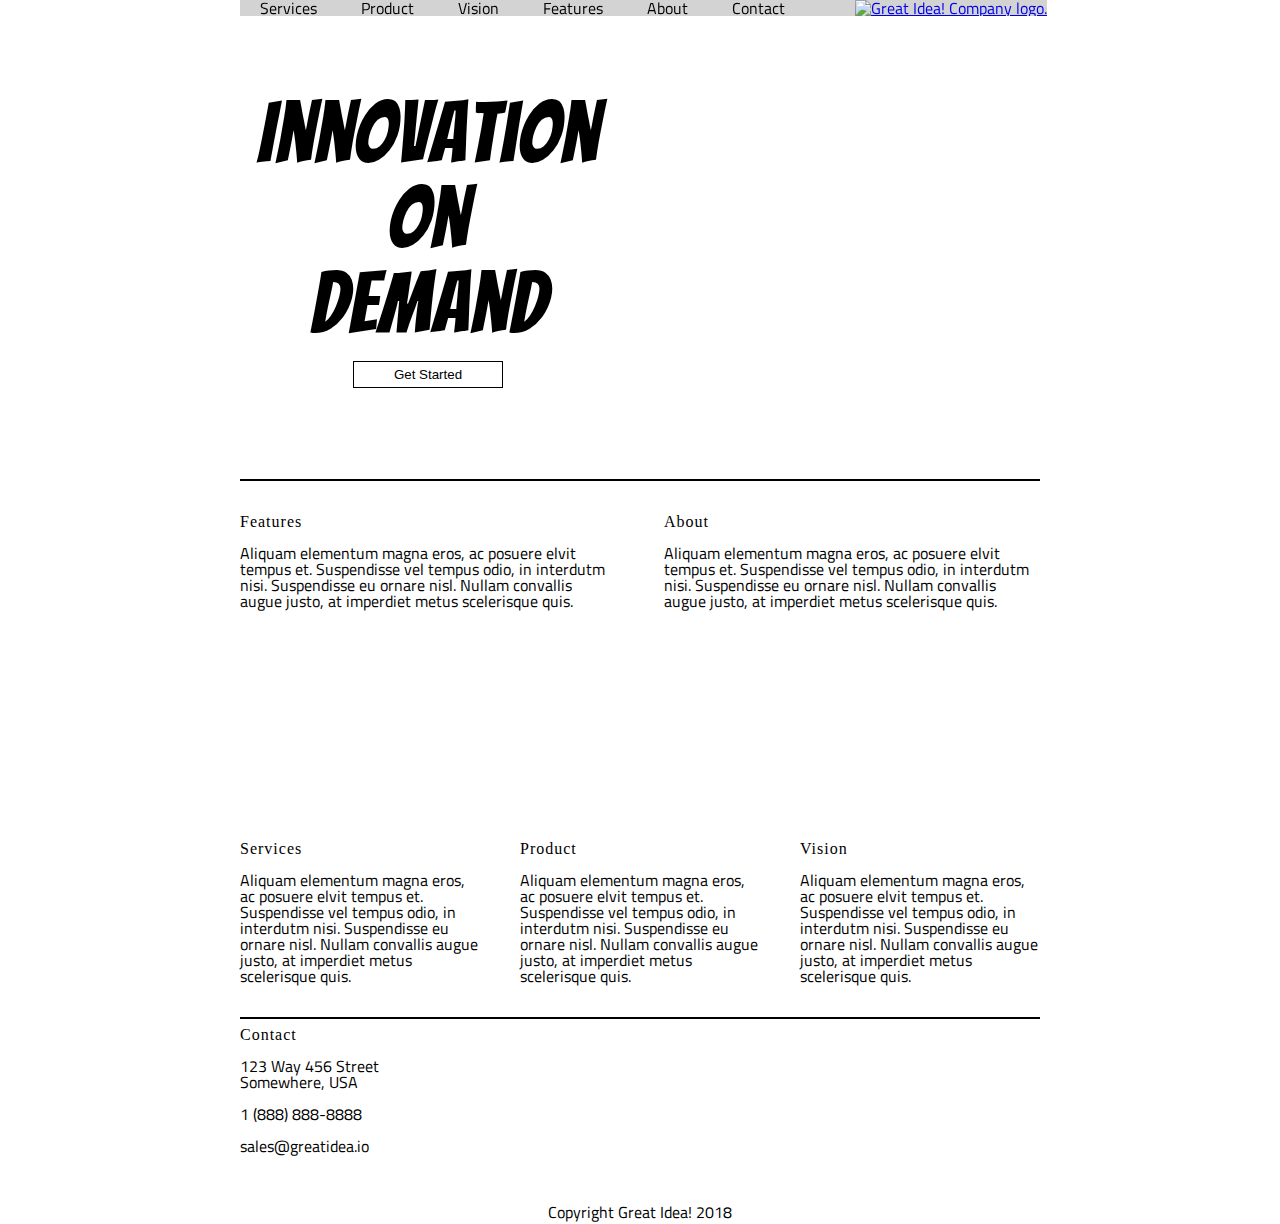
==== great-idea/index.html @ 551c4b4a "Completed refactoring index.html using flex, and finished services.html" ====
<!doctype html>

<html lang="en">
<head>
  <meta charset="utf-8">

  <title>Great Idea!</title>

  <link href="https://fonts.googleapis.com/css?family=Bangers|Titillium+Web" rel="stylesheet">
  <link rel="stylesheet" href="css/index.css">

  <!--[if lt IE 9]>
    <script src="https://cdnjs.cloudflare.com/ajax/libs/html5shiv/3.7.3/html5shiv.js"></script>
  <![endif]-->
</head>

  <body>

    <div class="container">
      <header class="header">
        <nav>
          <a href="services.html">Services</a>
          <a href="#product">Product</a>
          <a href="#vision">Vision</a>
          <a href="#features">Features</a>
          <a href="#about">About</a>
          <a href="#contact">Contact</a>
        </nav>
        <a href="index.html"
          ><img class="logo" src="img/logo.png" alt="Great Idea! Company logo."
        /></a>
    
      </header>

      <section class="cta">
        <div class="cta-text">
          <h1>Innovation <br/> On </br> Demand</h1>
          <button>Get Started</button>
        </div>
        <div class="header"></div>
        <!-- <img src="img/header-img.png" alt="Image of a code snippet." /> -->
       
      </section>

      <hr/>

      <section class="main-content">
        <div class="top-content">
          <div class="text-content">
            <div class="features" id="features">
              <h4>Features</h4>
              <p>
                Aliquam elementum magna eros, ac posuere elvit tempus et.
                Suspendisse vel tempus odio, in interdutm nisi. Suspendisse eu
                ornare nisl. Nullam convallis augue justo, at imperdiet metus
                scelerisque quis.
              </p>
            </div>
            <div class="about" id="about">
              <h4>About</h4>
              <p>
                Aliquam elementum magna eros, ac posuere elvit tempus et.
                Suspendisse vel tempus odio, in interdutm nisi. Suspendisse eu
                ornare nisl. Nullam convallis augue justo, at imperdiet metus
                scelerisque quis.
              </p>
            </div>
          </div>
        </div>

        <div class="middle-img"></div>
        <!-- <img
          class="middle-img"
          src="img/mid-page-accent.jpg"
          alt="Image of code snippets across the screen"
        /> -->

        <div class="bottom-content" >
          <div class="text-content">
            <div class="services" id="services">
                <h4>Services</h4>
                <p>
                  Aliquam elementum magna eros, ac posuere elvit tempus et.
                  Suspendisse vel tempus odio, in interdutm nisi. Suspendisse eu
                  ornare nisl. Nullam convallis augue justo, at imperdiet metus
                  scelerisque quis.
                </p>
            </div>
            <div class="product" id="product">            
              <h4>Product</h4>
              <p>
                Aliquam elementum magna eros, ac posuere elvit tempus et.
                Suspendisse vel tempus odio, in interdutm nisi. Suspendisse eu
                ornare nisl. Nullam convallis augue justo, at imperdiet metus
                scelerisque quis.
              </p>
            </div>
            <div class="vision" id="vision">
                <h4>Vision</h4>
                <p>
                  Aliquam elementum magna eros, ac posuere elvit tempus et.
                  Suspendisse vel tempus odio, in interdutm nisi. Suspendisse eu
                  ornare nisl. Nullam convallis augue justo, at imperdiet metus
                  scelerisque quis.
                </p>
            </div>
          </div>
        </div>
        <hr/>
      </section>

      <section class="contact" id="contact">
        <h4>Contact</h4>
        <p>123 Way 456 Street</p> 
        <p>Somewhere, USA</p>
        <br/>
        <p>1 (888) 888-8888</p>
        <br/>
        <p>sales@greatidea.io</p>
      </section>

      <footer>
        <p>Copyright Great Idea! 2018</p>
      </footer>
    </div>
      
    
  </body>
</html>
---- great-idea/css/index.css ----
/* http://meyerweb.com/eric/tools/css/reset/ 
   v2.0 | 20110126
   License: none (public domain)
*/

html,
body,
div,
span,
applet,
object,
iframe,
h1,
h2,
h3,
h4,
h5,
h6,
p,
blockquote,
pre,
a,
abbr,
acronym,
address,
big,
cite,
code,
del,
dfn,
em,
img,
ins,
kbd,
q,
s,
samp,
small,
strike,
strong,
sub,
sup,
tt,
var,
b,
u,
i,
center,
dl,
dt,
dd,
ol,
ul,
li,
fieldset,
form,
label,
legend,
table,
caption,
tbody,
tfoot,
thead,
tr,
th,
td,
article,
aside,
canvas,
details,
embed,
figure,
figcaption,
footer,
header,
hgroup,
menu,
nav,
output,
ruby,
section,
summary,
time,
mark,
audio,
video {
  margin: 0;
  padding: 0;
  border: 0;
  font-size: 100%;
  font: inherit;
  vertical-align: baseline;
}
/* HTML5 display-role reset for older browsers */
article,
aside,
details,
figcaption,
figure,
footer,
header,
hgroup,
menu,
nav,
section {
  display: block;
}
body {
  line-height: 1;
}
ol,
ul {
  list-style: none;
}
blockquote,
q {
  quotes: none;
}
blockquote:before,
blockquote:after,
q:before,
q:after {
  content: "";
  content: none;
}
table {
  border-collapse: collapse;
  border-spacing: 0;
}

/* Set every element's box-sizing to border-box */
* {
  box-sizing: border-box;
}

html,
body {
  height: 100%;
  font-family: "Titillium Web", sans-serif;
}

h1,
h2,
h3,
h5 {
  font-family: "Bangers", cursive;
  letter-spacing: 1px;
  margin-bottom: 15px;
}

/* Stretch Goal 2 start*/
h4 {
  font-family: "Righteous", cursive;
  letter-spacing: 1px;
  margin-bottom: 15px;
}
/* Stretch Goal 2 start*/

/* Your code starts here! */

.container {
  width: 800px;
  margin: auto;
}

/* Stretch goal 1 start */
header {
  display: flex;
  align-items: center;
  position: fixed;
  top: 0;
  background-color: lightgrey;
}
/* Stretch goal 1 end*/

header nav {
  vertical-align: 10px;
}

header nav a {
  margin: 0 20px;
  text-decoration: none;
  color: black;
}

header a img {
  margin-left: 50px;
}

.cta {
  display: flex;
  justify-content: space-between;
  align-items: center;
  margin: 50px 0;
}
.cta-text {
  text-align: center;
  width: 47%;
}

.cta-text h1 {
  font-size: 85px;
}

.cta-text button {
  background-color: white;
  text-decoration: none;
  border: 1px solid black;
  padding: 5px 40px;
}

.cta div.header {
  background-image: url("../img/header-img.png");
  width: 379px;
  height: 379px;
}

hr {
  border: 1px solid black;
}

.top-content .text-content {
  display: flex;
  justify-content: space-between;
}
.features,
.about {
  width: 47%;
  margin: 25px 0;
}

.main-content div.middle-img {
  background-image: url("../img/mid-page-accent.jpg");
  width: 795px;
  height: 182px;
}

.bottom-content .text-content {
  display: flex;
  justify-content: space-between;
}
.services,
.product,
.vision {
  margin: 25px 0;
  width: 30%;
}

footer {
  width: 100%;
  text-align: center;
  margin-top: 50px;
}

/* services.html */
.services-intro {
  margin-top: 50px;
}

.services-intro img {
  width: 795px;
}

.services-intro-text {
  margin: 25px 0;
}

.services-main {
  display: flex;
  flex-wrap: wrap;
  justify-content: space-between;
}

.services-main div {
  width: 47%;
  margin: 25px 0;
  padding: 20px;
  border: 1px solid black;
  background-color: rgb(240, 240, 240);
}

.services-main button {
  background-color: white;
  text-decoration: none;
  border: 1px solid black;
  border-radius: 3px;
  padding: 10px 40px;
  margin-top: 20px;
}

.services-facts {
  display: flex;
  margin-top: 25px;
  justify-content: space-between;
}

.services-facts-text,
.services-facts img {
  width: 47%;
}

.services-facts ul {
  list-style-type: square;
  list-style-position: inside;
  line-height: 25px;
  margin-top: 20px;
}
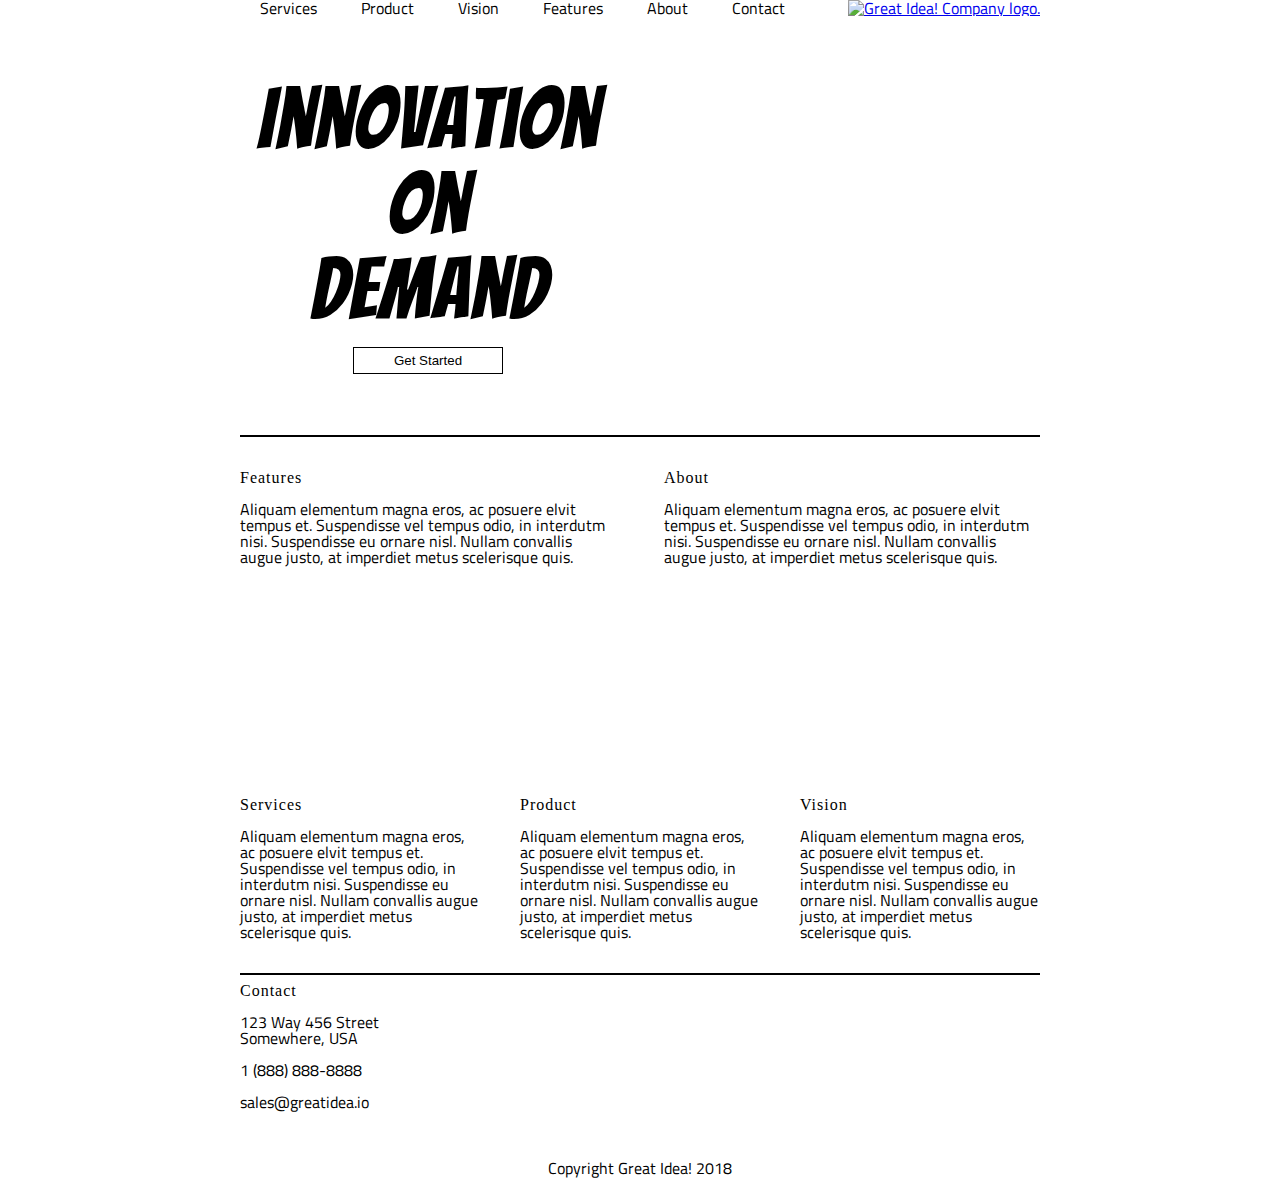
==== commit 4591e9b6: "Completed stretch goal of adding a product page" ====
--- a/great-idea/index.html
+++ b/great-idea/index.html
@@ -20,7 +20,7 @@
       <header class="header">
         <nav>
           <a href="services.html">Services</a>
-          <a href="#product">Product</a>
+          <a href="products.html">Product</a>
           <a href="#vision">Vision</a>
           <a href="#features">Features</a>
           <a href="#about">About</a>
--- a/great-idea/css/index.css
+++ b/great-idea/css/index.css
@@ -163,35 +163,24 @@
   margin: auto;
 }
 
-/* Stretch goal 1 start */
 header {
   display: flex;
   align-items: center;
-  position: fixed;
-  top: 0;
-  background-color: lightgrey;
-}
-/* Stretch goal 1 end*/
-
-header nav {
-  vertical-align: 10px;
+  justify-content: space-between;
 }
 
 header nav a {
-  margin: 0 20px;
+  width: 70%;
+  margin: 20px;
   text-decoration: none;
   color: black;
 }
 
-header a img {
-  margin-left: 50px;
-}
-
 .cta {
   display: flex;
   justify-content: space-between;
   align-items: center;
-  margin: 50px 0;
+  margin: 20px 0;
 }
 .cta-text {
   text-align: center;
@@ -253,8 +242,9 @@
 }
 
 /* services.html */
+
 .services-intro {
-  margin-top: 50px;
+  margin-top: 20px;
 }
 
 .services-intro img {
@@ -305,3 +295,91 @@
   line-height: 25px;
   margin-top: 20px;
 }
+
+/* products.html */
+
+.products-intro {
+  display: flex;
+  justify-content: space-between;
+  margin: 25px 0;
+}
+
+.products-intro img {
+  width: 47%;
+}
+
+.products-intro-text {
+  display: flex;
+  flex-direction: column;
+  justify-content: space-around;
+  width: 47%;
+}
+
+.products-intro-text h2,
+.products-intro-text h4 {
+  text-align: center;
+}
+
+.products-intro-colors {
+  display: flex;
+  flex-direction: row-reverse;
+}
+
+.products-intro-colors_red,
+.products-intro-colors_blue,
+.products-intro-colors_white,
+.products-intro-colors_black {
+  width: 30px;
+  height: 30px;
+  border-radius: 20px;
+  margin-left: 10px;
+  border: 1px solid black;
+}
+
+.products-intro-colors_red {
+  background-color: red;
+}
+.products-intro-colors_blue {
+  background-color: blue;
+}
+.products-intro-colors_white {
+  background-color: white;
+}
+.products-intro-colors_black {
+  background-color: black;
+}
+
+.products-intro-text .price {
+  font-size: 30px;
+  color: lightblue;
+}
+
+.products-intro-text button {
+  padding: 20px 80px;
+  margin: 0 auto;
+}
+
+.products-features h2 {
+  text-align: center;
+}
+
+.products-features-items {
+  display: flex;
+  flex-wrap: wrap;
+  justify-content: space-between;
+}
+
+.products-features-items .products-features-items_child {
+  display: flex;
+  justify-content: space-between;
+  width: 32%;
+}
+
+.products-features-items .products-features-items_child img {
+  height: 36px;
+  width: 20%;
+}
+
+.products-features-items .products-features-items_child div {
+  width: 75%;
+}
